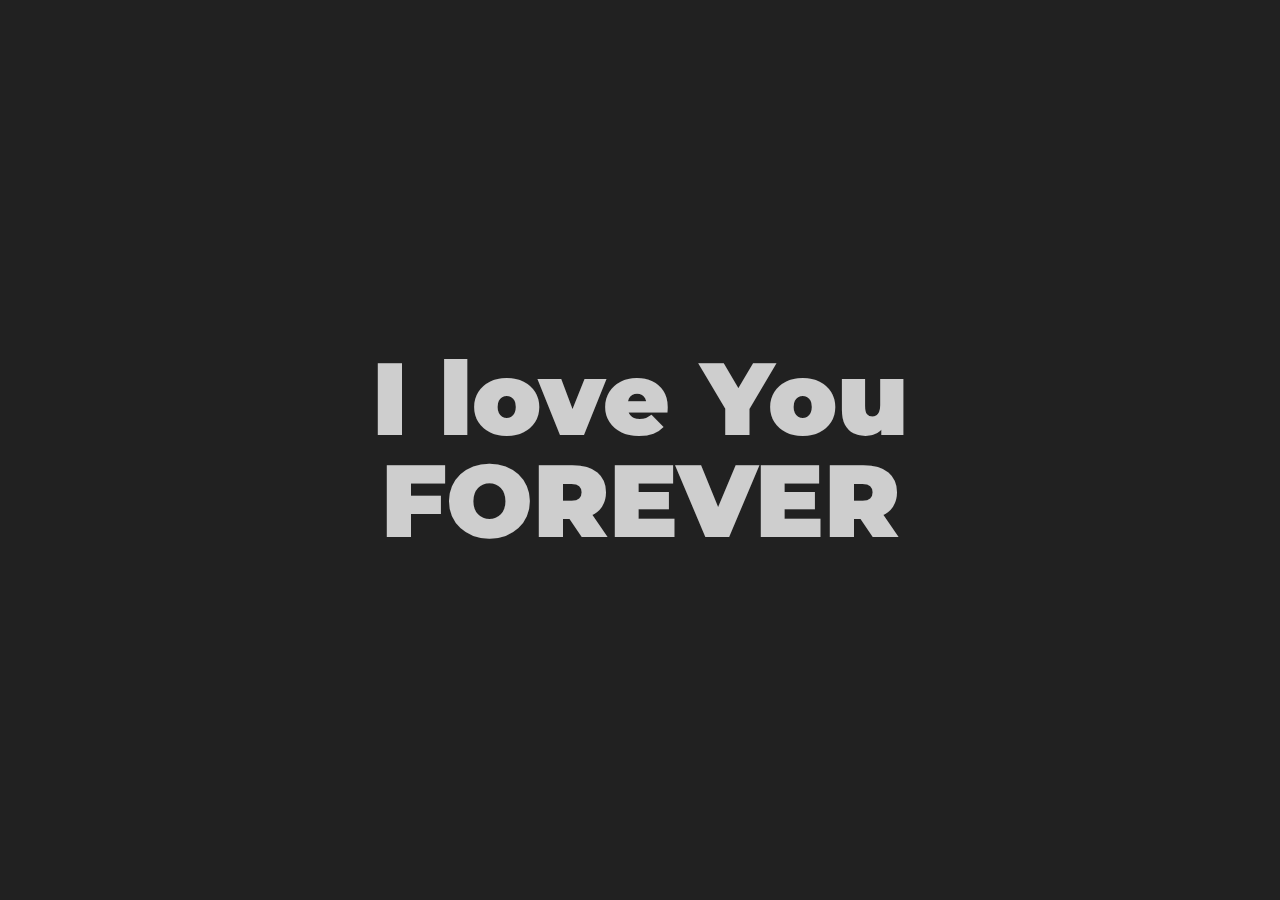
==== index.html @ 068c6a49 "deploy" ====
<!DOCTYPE html>
<html lang="en">
<head>
    <meta charset="UTF-8">
    <meta name="viewport" content="width=device-width, initial-scale=1.0">
    <title>Love</title>
    
    <style>
        @import url('https://fonts.googleapis.com/css2?family=Montserrat:wght@400;700;900&display=swap');

        * {
            box-sizing: border-box;
            cursor: none;
        }
        html,
        body {
            background: #efefef;
            color: #212121;
            font-family: 'Montserrat', sans-serif;
            font-size: 16px;
            height: 100%;
            margin: 0;
            padding: 0;
            overflow: hidden; /* Prevent scrolling */
        }
        ::selection {
            background: #efefef;
            color: #212121;
            mix-blend-mode: difference;
        }
        ::-moz-selection {
            background: #efefef;
            color: #212121;
        }
        h1, h2, h3, h4, h5 {
            font-weight: 900;
        }
        h1 {
            font-size: 3em;
        }
        .hero-title {
            font-size: 8vw;
            line-height: 1em;
            font-weight: 900;
        }
        .white, a.white {
            color: #efefef;
        }
        .black {
            color: #212121;
        }
        .pearl, a.pearl {
            color: #fff;
        }
        .green, a.green {
            color: #00BCD4;
        }
        .pink {
            color: #b73b3b;
        }
        .blend {
            mix-blend-mode: difference !important;
            color: #efefef;
            position: relative;
            z-index: 2;
        }
        .bg-black {
            background-color: #212121;
        }
        .bg-green {
            background-color: #00BCD4;
        }
        .custom-cursor {
            position: fixed;
            opacity: 0;
            pointer-events: none;
            mix-blend-mode: difference;
            width: 30px;
            height: 30px;
            border-radius: 50%;
            background-color: #00BCD4;
            transition: transform 350ms ease;
            transform: translate(-50%, -50%) scale(.3);
            z-index: 1000;
        }
        .hero {
            background-color: #212121;
            position: relative;
            height: 100vh;
            width: 100%;
            overflow: hidden;
        }
        .gradient-overlay {
            position: absolute;
            bottom: 0;
            left: 0;
            right: 0;
            height: 50%;
            background: -moz-linear-gradient(top,  rgba(33,33,33,0) 0%, rgba(33,33,33,1) 100%);
            background: -webkit-linear-gradient(top,  rgba(33,33,33,0) 0%,rgba(33,33,33,1) 100%);
            background: linear-gradient(to bottom,  rgba(33,33,33,0) 0%,rgba(33,33,33,1) 100%);
            filter: progid:DXImageTransform.Microsoft.gradient( startColorstr='#00212121', endColorstr='#212121',GradientType=0 );
            z-index: 1;
            pointer-events: none;
        }
        .video-wrap {
            position: absolute;
            width: 100%;
            height: 100%;
            overflow: hidden;
            pointer-events: none;
        }
        #video-bg {
            position: absolute;
            width: 100%;
            height: 100%;
            min-width: 100%;
            background-position: center center;
            background-size: cover;
            object-fit: cover;
            transform: rotate(180deg);
        }
        .content {
            position: absolute;
            top: 50%;
            left: 50%;
            transform: translate(-50%, -50%);
            text-align: center;
            z-index: 3;
            mix-blend-mode: difference;
        }
        
        /* Add this new style for the navbar container */
        #navbar-container {
            pointer-events: none; /* Allow clicks to pass through to elements behind */
        }
        #navbar-container .nav {
            pointer-events: auto; /* Re-enable clicks for the navbar itself */
        }
    </style>
    <link rel="stylesheet" href="https://cdnjs.cloudflare.com/ajax/libs/font-awesome/5.15.3/css/all.min.css">
    <link rel="stylesheet" href="styles/navbar.css">
</head>
<body>
    <!-- <div id="navbar-placeholder"></div> -->

    <div class="hero">
        <div class="video-wrap">
            <video autoplay playsinline loop muted id="video-bg">
                <source src="https://tactusmarketing.com/wp-content/uploads/tactus-waves-hero.mp4" type="video/mp4">
            </video>
        </div>
        <div class="gradient-overlay"></div>
        <div class="content">
            <h1 class="hero-title blend">
                I love You
                <br>
                FOREVER
            </h1>
        </div>
    </div>
    <div class="custom-cursor"></div>
    <script src="https://cdnjs.cloudflare.com/ajax/libs/gsap/3.7.1/gsap.min.js"></script>
    <script>
        document.addEventListener("DOMContentLoaded", function() {
            var cursor = document.querySelector(".custom-cursor");
            var initCursor = false;

            window.onmousemove = function(e) {
                var mouseX = e.clientX;
                var mouseY = e.clientY;
                if (!initCursor) {
                    gsap.to(cursor, 0.5, { opacity: 1 });
                    initCursor = true;
                }
                gsap.to(cursor, 0, { top: mouseY + "px", left: mouseX + "px" });
            };

            window.onmouseout = function(e) {
                gsap.to(cursor, 0.3, { opacity: 0 });
                initCursor = false;
            };
        });
    </script>
    <script src="scripts/navbar.js"></script>
</body>
</html>
---- styles/navbar.css ----
/* RESET/BASIC STYLES
–––––––––––––––––––––––––––––––––––––––––––––––––– */
@import url('https://fonts.googleapis.com/css2?family=Inter&display=swap');

:root {
  --white: #ffffff;
  --light-grey: #edf0f1;
  --violet: #655be1;
  --dark-violet: #5146e1;
  --black: #21232a;
}

* {
  margin: 0;
  padding: 0;
  box-sizing: border-box;
}

ul {
  list-style: none;
}

a {
  color: inherit;
  text-decoration: none;
}

/* MAIN STYLES
–––––––––––––––––––––––––––––––––––––––––––––––––– */
.nav {
  position: relative;
  display: flex;
  flex-direction: column;
  align-items: flex-start;
  max-width: 400px;
  padding: 20px;
}

.nav [type="checkbox"] {
  position: absolute;
  left: -9989px;
}

.nav [type="checkbox"] + label {
  position: relative;
  width: 75px;
  height: 75px;
  display: flex;
  align-items: center;
  justify-content: center;
  font-size: 16px;
  cursor: pointer;
  z-index: 1;
  background: var(--violet);
  border-radius: 50%;
  transition: all 0.2s;
}

.nav [type="checkbox"] + label:hover {
  background: var(--dark-violet);
}

.menu {
  display: flex;
  flex-direction: column;
  align-items: center;
  position: absolute;
  bottom: 100%;
  left: 33px;
  opacity: 0;
  visibility: hidden;
  transition: all 0.4s;
}

.menu li {
  margin-bottom: 10px;
  transition: all 0.4s;
  transform: translateY(20px);
  opacity: 0;
}

.menu li a {
  width: 50px;
  height: 50px;
  border-radius: 50%;
  display: flex;
  align-items: center;
  justify-content: center;
  background: var(--violet);
}

.menu li a span {
  position: absolute;
  left: 100%;
  top: 50%;
  transform: translateY(-50%);
  padding: 5px;
  margin-left: 10px;
  font-size: 13px;
  white-space: nowrap;
  pointer-events: none;
  opacity: 0;
  transition: opacity 0.3s;
  color: var(--black);
  font-weight: bold;
  background: var(--white);
  border-radius: 3px;
}

.nav input:checked + label {
  background: var(--black);
}

.nav input:checked ~ .menu {
  opacity: 1;
  visibility: visible;
}

.nav input:checked ~ .menu li {
  transform: translateY(0);
  opacity: 1;
}

.nav input:checked ~ .menu li:nth-child(1) {
  transition-delay: 0.1s;
}

.nav input:checked ~ .menu li:nth-child(2) {
  transition-delay: 0.2s;
}

.nav input:checked ~ .menu li:nth-child(3) {
  transition-delay: 0.3s;
}

.nav input:checked ~ .menu li:nth-child(4) {
  transition-delay: 0.4s;
}

.nav input:checked ~ .menu li:nth-child(5) {
  transition-delay: 0.5s;
}

.nav input:checked ~ .menu li a:hover span {
  opacity: 1;
}

/* Responsive styles */
@media (max-width: 768px) {
  .nav {
    left: 10px;
    bottom: 10px;
    padding: 10px;
  }

  .nav [type="checkbox"] + label {
    width: 50px;
    height: 50px;
  }

  .menu {
    left: 15px;
    right: auto;
    bottom: 100%;
  }

  .menu li {
    margin-bottom: 5px;
  }

  .menu li a {
    width: 40px;
    height: 40px;
  }

  .menu li a span {
    font-size: 11px;
    left: 100%;
    right: auto;
    margin-left: -0px;
    margin-right: 0;
  }
}

/* FOOTER STYLES
–––––––––––––––––––––––––––––––––––––––––––––––––– */
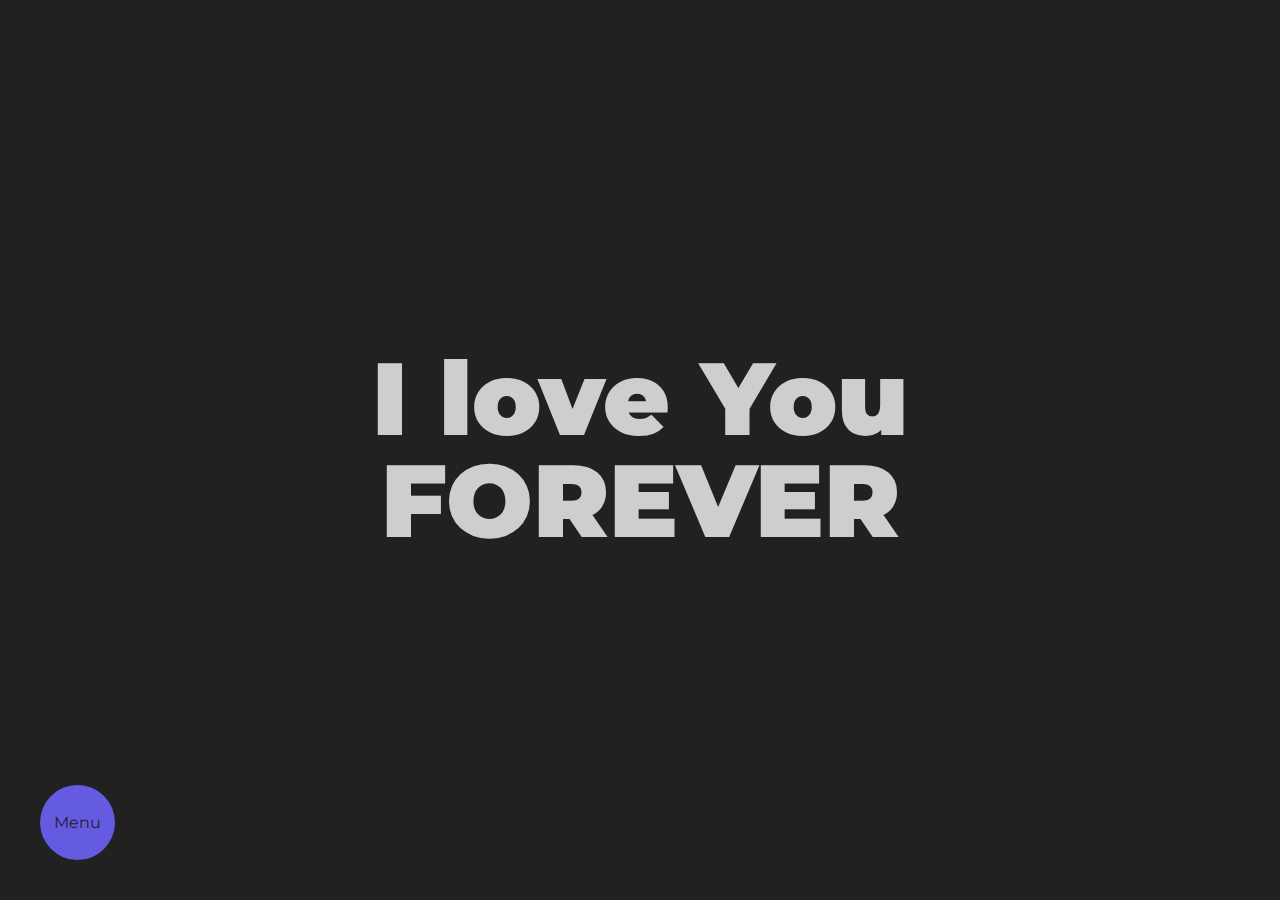
==== commit 6fb582dc: "deploy" ====
--- a/index.html
+++ b/index.html
@@ -139,7 +139,7 @@
         }
     </style>
     <link rel="stylesheet" href="https://cdnjs.cloudflare.com/ajax/libs/font-awesome/5.15.3/css/all.min.css">
-    <link rel="stylesheet" href="styles/navbar.css">
+    <link rel="stylesheet" href="/styles/navbar.css">
 </head>
 <body>
     <!-- <div id="navbar-placeholder"></div> -->
@@ -182,6 +182,6 @@
             };
         });
     </script>
-    <script src="scripts/navbar.js"></script>
+    <script src="/scripts/navbar.js"></script>
 </body>
 </html>
